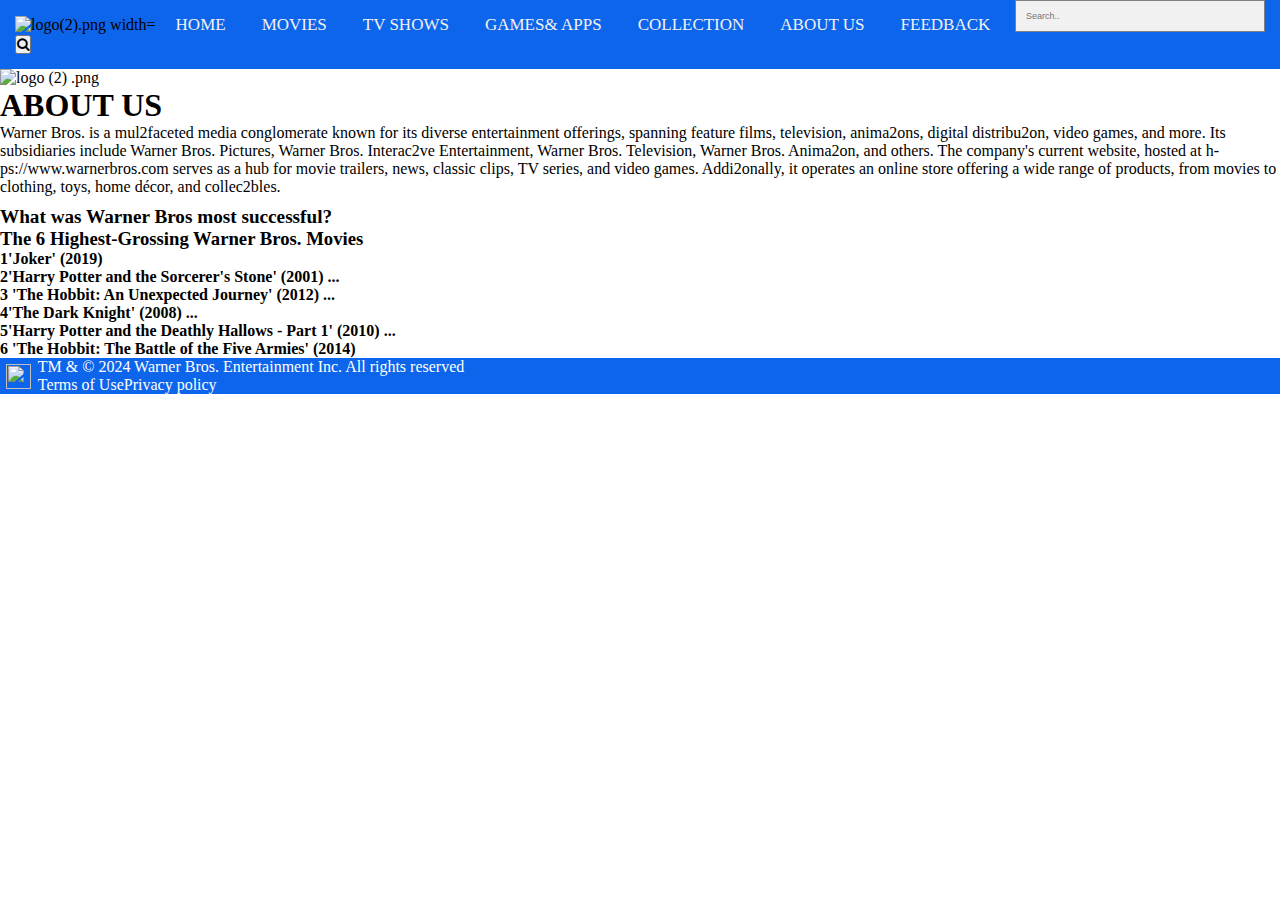
==== about us.html @ 99fc33f4 "Add files via upload" ====
<!DOCTYPE html>
<html lang="en">
<head>
  <meta charset="UTF-8">
  <meta name="viewport" content="width=device-width, initial-scale=1.0">
  <link rel="stylesheet" href="styles.css">
  <link href="https://cdn.jsdelivr.net/npm/bootstrap@5.0.2/dist/css/bootstrap.min.css" rel="stylesheet" integrity="sha384-EVSTQN3/azprG1Anm3QDgpJLIm9Nao0Yz1ztcQTwFspd3yD65VohhpuuCOmLASjC" crossorigin="anonymous">
  <link rel="stylesheet"href=style.css>
  <title>WARNERS BROSs</title>
</head>
<header>
    <div class="topnav">
        <div class="nav-logo"></div>
        <img src="logo (2).png"alt="logo(2).png width="50 height="50">
        <a href="index.html">HOME</a>
        <a href="movies.html">MOVIES</a>
        <a href="tv shows.html">TV SHOWS</a>
        <a href="games.html">GAMES& APPS</a>
        <a href="collection.html">COLLECTION</a>
        <a href="about us.html">ABOUT US</a>
        <a href="feedback.html">FEEDBACK</a>
    
        <form class="example" action="action_page.php">
          <input type="text" placeholder="Search.." name="search">
          <button type="submit"><i class="fa fa-search"></i></button>
        </form>
        </div>


    <!-- Load icon library -->
<link rel="stylesheet" href="https://cdnjs.cloudflare.com/ajax/libs/font-awesome/4.7.0/css/font-awesome.min.css">

<!-- The form -->

   
    </header>
    
    <body>
    <img src="logo (2).png"alt="logo (2) .png" width="80%" >

    <H1> ABOUT US </H1>

    <p>
        Warner Bros. is a mul2faceted media conglomerate known for its diverse entertainment
        offerings, spanning feature films, television, anima2ons, digital distribu2on, video games, and
        more. Its subsidiaries include Warner Bros. Pictures, Warner Bros. Interac2ve Entertainment,
        Warner Bros. Television, Warner Bros. Anima2on, and others. The company's current website,
        hosted at h-ps://www.warnerbros.com serves as a hub for movie trailers, news, classic clips, TV
        series, and video games. Addi2onally, it operates an online store offering a wide range of
        products, from movies to clothing, toys, home décor, and collec2bles.</p>

        <H2> What was Warner Bros most successful?</H2>

            <h3>The 6 Highest-Grossing Warner Bros. Movies</h3>

            <H4> 1'Joker' (2019)</H4>
            <H4>2'Harry Potter and the Sorcerer's Stone' (2001) ...
            <H4>3 'The Hobbit: An Unexpected Journey' (2012) ...
            <H4>4'The Dark Knight' (2008) ...
            <H4>5'Harry Potter and the Deathly Hallows - Part 1' (2010) ...
            <H4>6 'The Hobbit: The Battle of the Five Armies' (2014) </H4>
           
    </body>

    <footer>
        <div class="logo">
        <img src="logo (2).png" width="25px" height="25px">
        </div>
        <div class="footer">
            <p>TM & © 2024 Warner Bros. Entertainment Inc. All rights reserved</p>
            <p>Terms of UsePrivacy policy</p>
      
      </footer>
      </html>
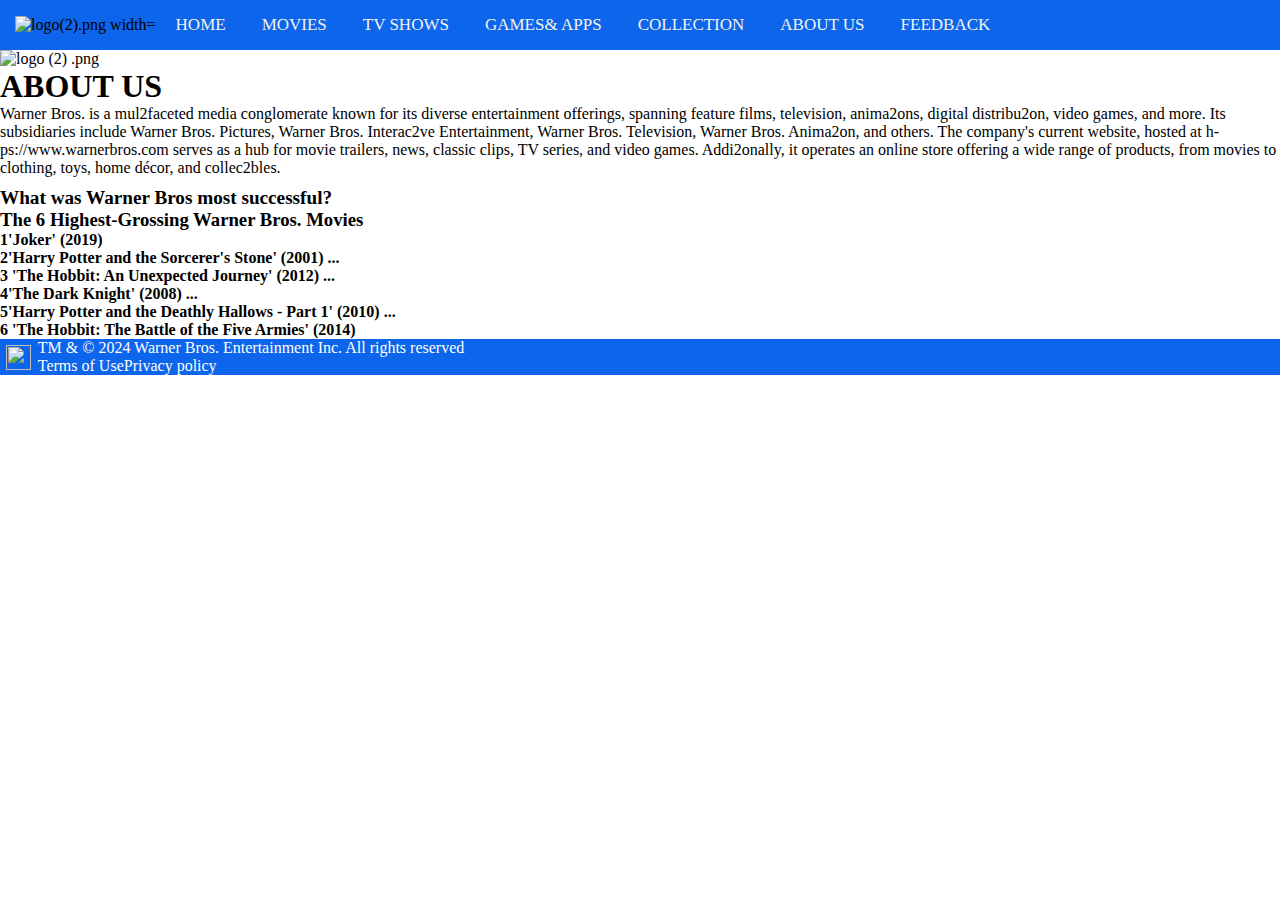
==== commit 0442fbee: "Update about us.html" ====
--- a/about us.html
+++ b/about us.html
@@ -20,19 +20,6 @@
         <a href="about us.html">ABOUT US</a>
         <a href="feedback.html">FEEDBACK</a>
     
-        <form class="example" action="action_page.php">
-          <input type="text" placeholder="Search.." name="search">
-          <button type="submit"><i class="fa fa-search"></i></button>
-        </form>
-        </div>
-
-
-    <!-- Load icon library -->
-<link rel="stylesheet" href="https://cdnjs.cloudflare.com/ajax/libs/font-awesome/4.7.0/css/font-awesome.min.css">
-
-<!-- The form -->
-
-   
     </header>
     
     <body>
@@ -71,4 +58,4 @@
             <p>Terms of UsePrivacy policy</p>
       
       </footer>
-      </html>+      </html>
